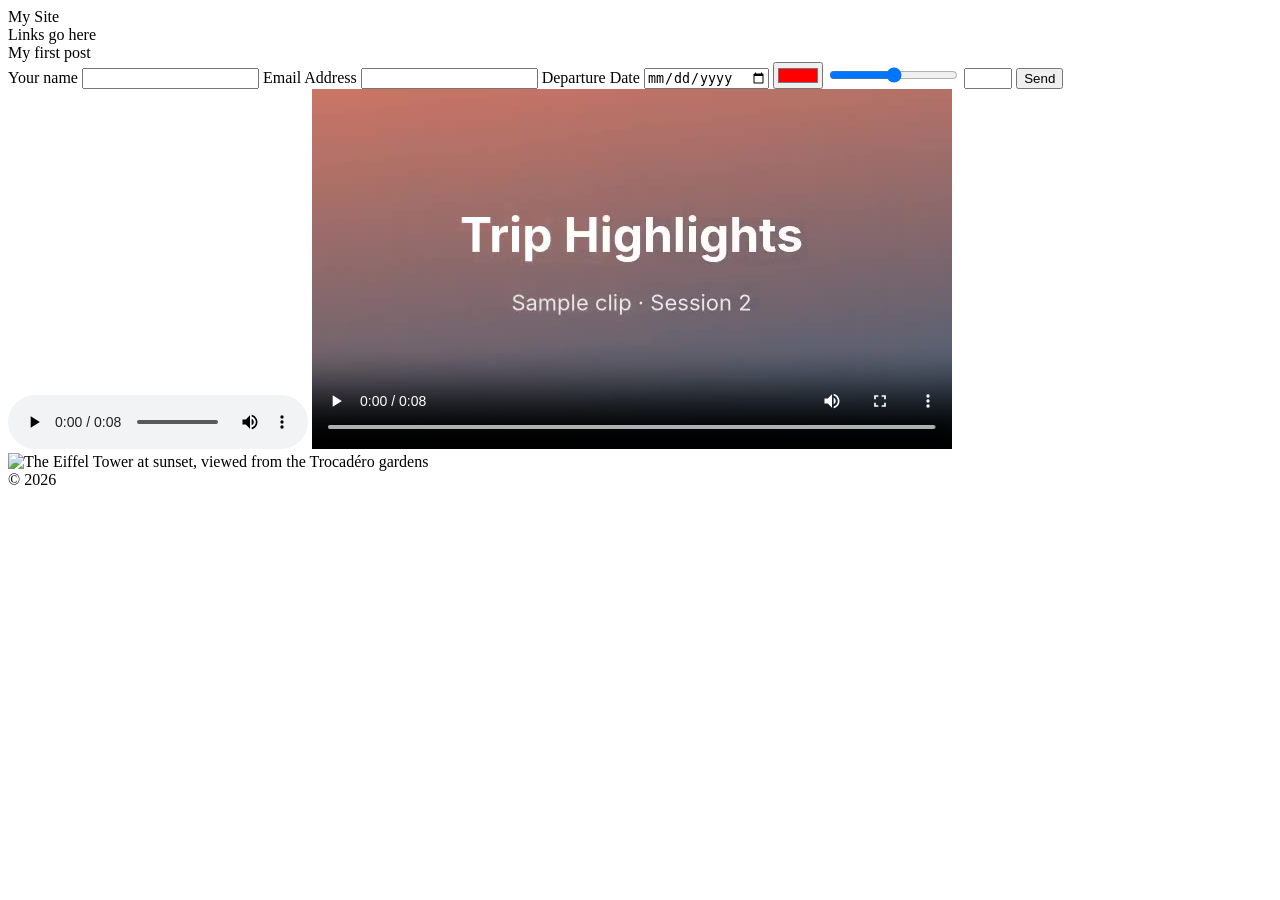
==== session2/demo.html @ 0ac6acca "Initial commit: session1 and session2" ====
<!DOCTYPE html>
<html lang="en">
<head>
  <meta charset="UTF-8">
  <meta name="viewport" content="width=device-width, initial-scale=1.0">
  <title>Session 2 Demo - Modern HTML5</title>
</head>
<body>
  <!-- Slides 4–7: the semantic skeleton -->
  <header>My Site</header>
  <nav>Links go here</nav>

  <main>
    <article>My first post</article>

    <!-- Slides 11–15: forms -->
    <form>
      <!-- Slide 11: clicking the label puts the cursor in the box (for = id) -->
      <label for="name">Your name</label>
      <input type="text" id="name" name="name">

      <!-- Slide 13: free email validation. Try: empty, "notanemail", "a@b" -->
      <label for="email">Email Address</label>
      <input type="email" id="email" name="email" required>

      <!-- Slide 14: date picker. Also try type="time", "month", "week" -->
      <label for="trip-date">Departure Date</label>
      <input type="date" id="trip-date" name="trip-date">

      <!-- Slide 15: labels left out only to keep the demo short.
           To show the number limit, fill in the email first, then type 50 here. -->
      <input type="color" value="#ff0000">
      <input type="range" min="0" max="100">
      <input type="number" min="1" max="10">

      <input type="submit" value="Send">
    </form>

    <!-- Slide 18: audio with two formats and fallback text -->
    <audio controls>
      <source src="media/episode.mp3" type="audio/mpeg">
      <source src="media/episode.ogg" type="audio/ogg">
      Your browser does not support the audio element.
    </audio>

    <!-- Slides 20–21: video with a poster and captions (open through Live Server) -->
    <video controls width="640" height="360" poster="media/thumbnail.jpg">
      <source src="media/highlights.mp4" type="video/mp4">
      <source src="media/highlights.webm" type="video/webm">
      <track src="media/captions-en.vtt" kind="captions" srclang="en" label="English">
      Your browser does not support video.
    </video>

    <!-- Slide 25: eiffel-tower.jpg is missing on purpose, so the alt text shows -->
    <img src="eiffel-tower.jpg"
         alt="The Eiffel Tower at sunset, viewed from the Trocadéro gardens">
  </main>

  <footer>© 2026</footer>
</body>
</html>
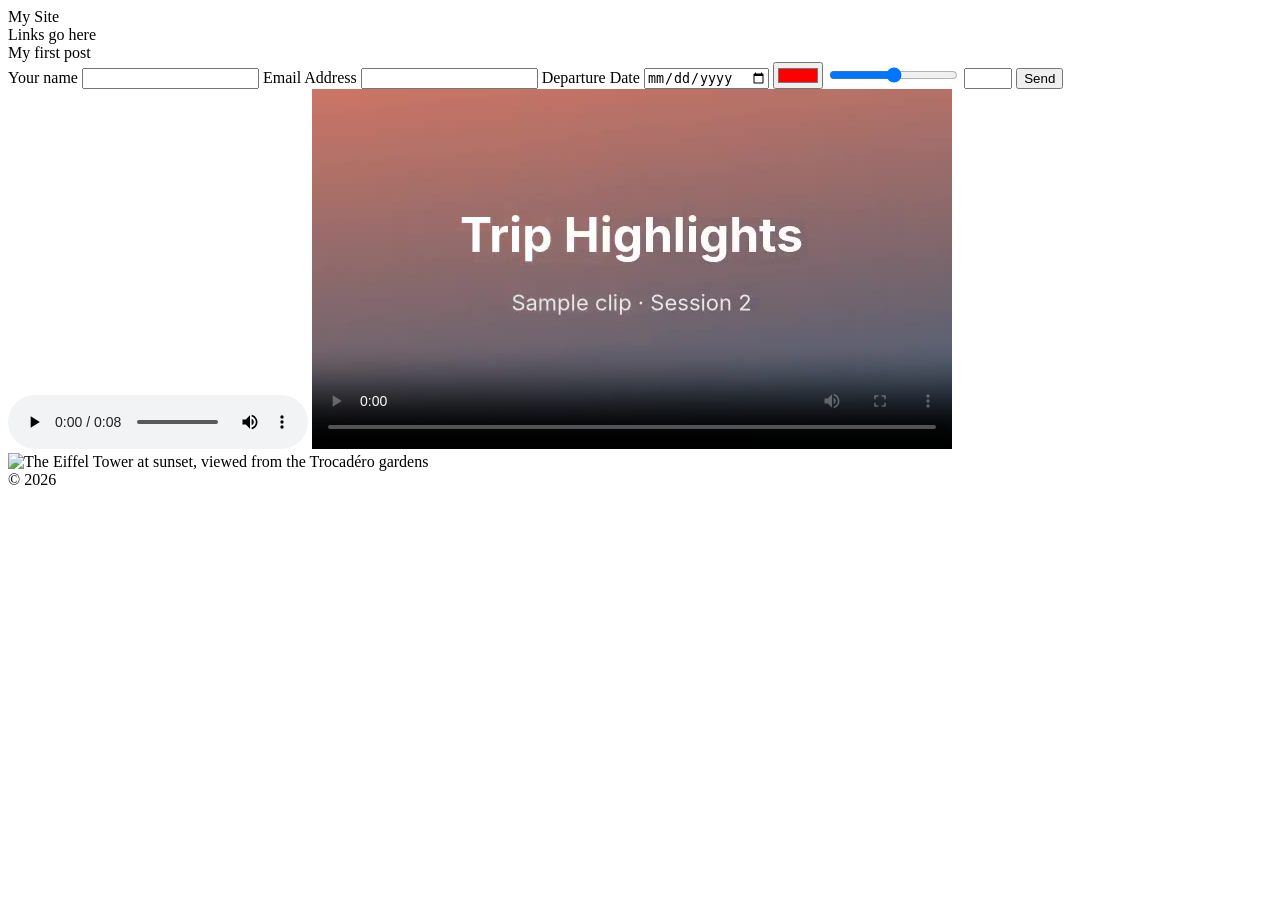
==== commit 21042ad4: "second commit" ====
--- a/session2/demo.html
+++ b/session2/demo.html
@@ -23,12 +23,9 @@
       <label for="email">Email Address</label>
       <input type="email" id="email" name="email" required>
 
-      <!-- Slide 14: date picker. Also try type="time", "month", "week" -->
       <label for="trip-date">Departure Date</label>
       <input type="date" id="trip-date" name="trip-date">
 
-      <!-- Slide 15: labels left out only to keep the demo short.
-           To show the number limit, fill in the email first, then type 50 here. -->
       <input type="color" value="#ff0000">
       <input type="range" min="0" max="100">
       <input type="number" min="1" max="10">
